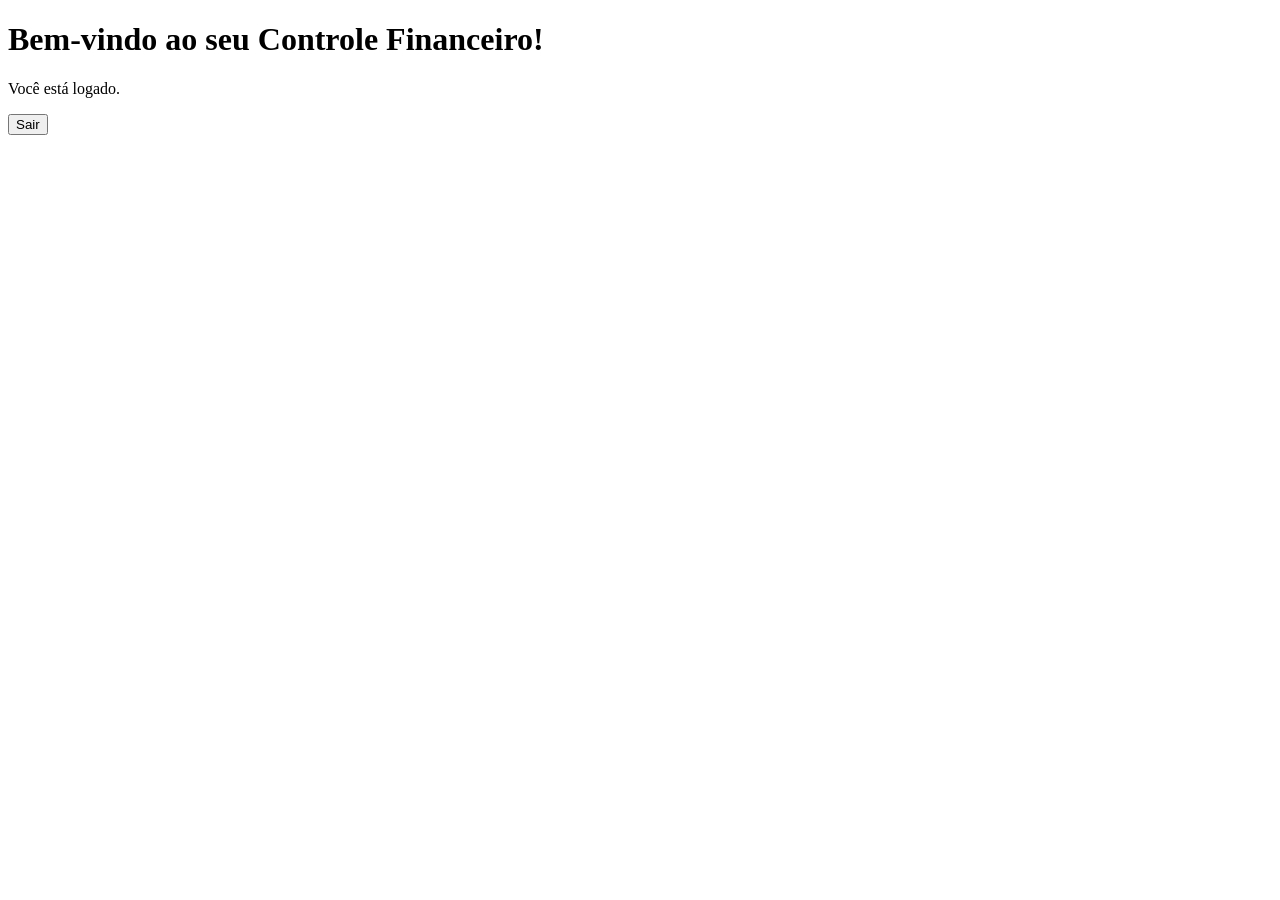
==== src/main/resources/templates/index.html @ 4359e341 "first commit" ====
<!DOCTYPE html>
<html lang="pt-br" xmlns:th="http://www.thymeleaf.org">
<head>
    <meta charset="UTF-8">
    <title>Página Principal</title>
</head>
<body>
    <h1>Bem-vindo ao seu Controle Financeiro!</h1>
    <p>Você está logado.</p>

    <form th:action="@{/logout}" method="post">
        <button type="submit">Sair</button>
    </form>
</body>
</html>
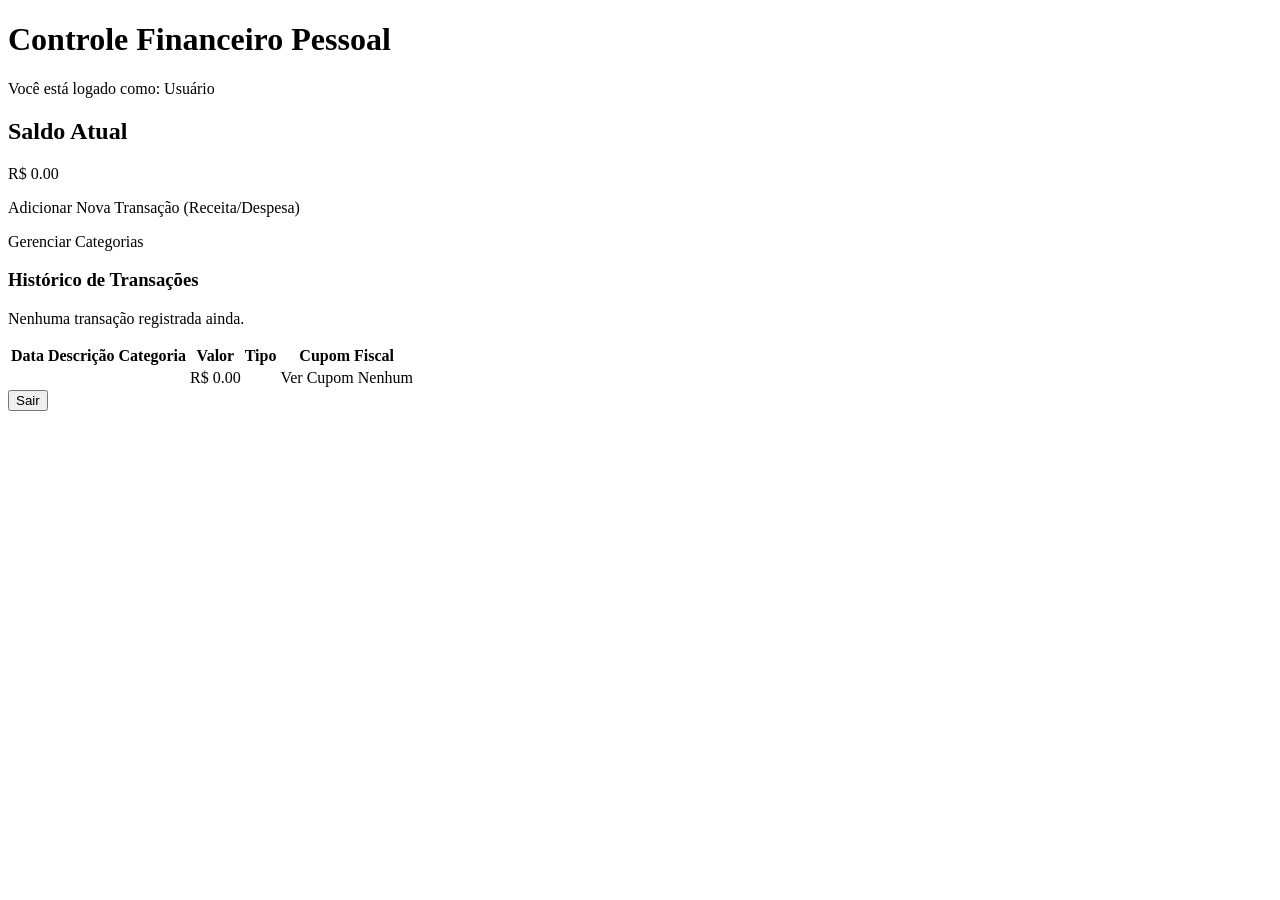
==== commit 6e7bf7ea: "Finalizando Css e validações" ====
--- a/src/main/resources/templates/index.html
+++ b/src/main/resources/templates/index.html
@@ -1,12 +1,60 @@
 <!DOCTYPE html>
-<html lang="pt-br" xmlns:th="http://www.thymeleaf.org">
+<html lang="pt-br" xmlns:th="http://www.thymeleaf.org" xmlns:sec="http://www.thymeleaf.org/extras/spring-security">
 <head>
     <meta charset="UTF-8">
     <title>Página Principal</title>
+    <link rel="stylesheet" th:href="@{/css/style.css}" />
 </head>
 <body>
-    <h1>Bem-vindo ao seu Controle Financeiro!</h1>
-    <p>Você está logado.</p>
+    <h1>Controle Financeiro Pessoal</h1>
+    <p>Você está logado como: <span sec:authentication="name">Usuário</span></p>
+
+    <div th:if="${mensagem}" class="mensagem-sucesso" th:text="${mensagem}"></div>
+
+    <div class="saldo-card">
+        <h2>Saldo Atual</h2>
+        <span class="saldo-valor">R$ 
+            <span th:text="${#numbers.formatDecimal(saldo, 1, 'POINT', 2, 'COMMA')}">0.00</span>
+        </span>
+    </div>
+
+    <p><a th:href="@{/transacao/nova}">Adicionar Nova Transação (Receita/Despesa)</a></p>
+    <p><a th:href="@{/categoria/nova}">Gerenciar Categorias</a></p>
+
+
+    <h3>Histórico de Transações</h3>
+    
+    <div th:if="${historico.isEmpty()}">
+        <p>Nenhuma transação registrada ainda.</p>
+    </div>
+
+    <table th:unless="${historico.isEmpty()}">
+        <thead>
+            <tr>
+                <th>Data</th>
+                <th>Descrição</th>
+                <th>Categoria</th>
+                <th>Valor</th>
+                <th>Tipo</th>
+                <th>Cupom Fiscal</th>
+            </tr>
+        </thead>
+        <tbody>
+            <tr th:each="transacao : ${historico}">
+                <td th:text="${#temporals.format(transacao.data, 'dd/MM/yyyy')}"></td>
+                <td th:text="${transacao.descricao}"></td>
+                <td th:text="${transacao.categoria.nome}"></td>
+                <td th:class="${transacao.tipo.name() == 'RECEITA' ? 'receita' : 'despesa'}">
+                    R$ <span th:text="${#numbers.formatDecimal(transacao.valor, 1, 'POINT', 2, 'COMMA')}">0.00</span>
+                </td>
+                <td th:text="${transacao.tipo.name() == 'RECEITA' ? 'Receita' : 'Despesa'}"></td>
+                <td>
+                   <a th:if="${transacao.caminhoCupomFiscal}" th:href="@{'/uploads/' + ${transacao.caminhoCupomFiscal}}" target="_blank">Ver Cupom</a>
+                   <span th:unless="${transacao.caminhoCupomFiscal}">Nenhum</span>
+                </td>
+            </tr>
+        </tbody>
+    </table>
 
     <form th:action="@{/logout}" method="post">
         <button type="submit">Sair</button>
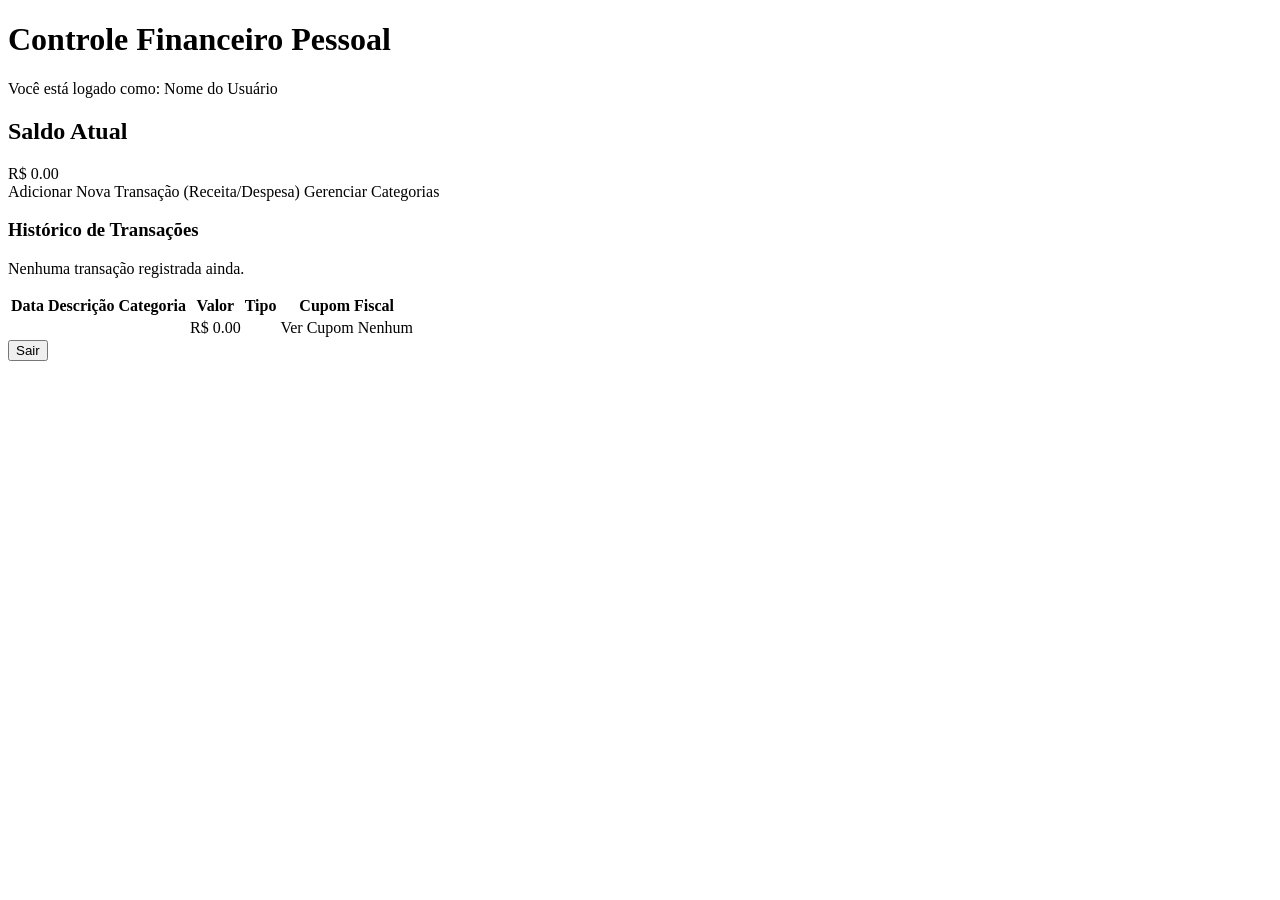
==== commit 40b9b574: "Finalizando" ====
--- a/src/main/resources/templates/index.html
+++ b/src/main/resources/templates/index.html
@@ -7,7 +7,7 @@
 </head>
 <body>
     <h1>Controle Financeiro Pessoal</h1>
-    <p>Você está logado como: <span sec:authentication="name">Usuário</span></p>
+    <p>Você está logado como: <span th:text="${userName}">Nome do Usuário</span></p>
 
     <div th:if="${mensagem}" class="mensagem-sucesso" th:text="${mensagem}"></div>
 
@@ -18,8 +18,10 @@
         </span>
     </div>
 
-    <p><a th:href="@{/transacao/nova}">Adicionar Nova Transação (Receita/Despesa)</a></p>
-    <p><a th:href="@{/categoria/nova}">Gerenciar Categorias</a></p>
+    <div class="action-links">
+        <a th:href="@{/transacao/nova}" class="btn-link">Adicionar Nova Transação (Receita/Despesa)</a>
+        <a th:href="@{/categoria/nova}" class="btn-link">Gerenciar Categorias</a>
+    </div>
 
 
     <h3>Histórico de Transações</h3>
